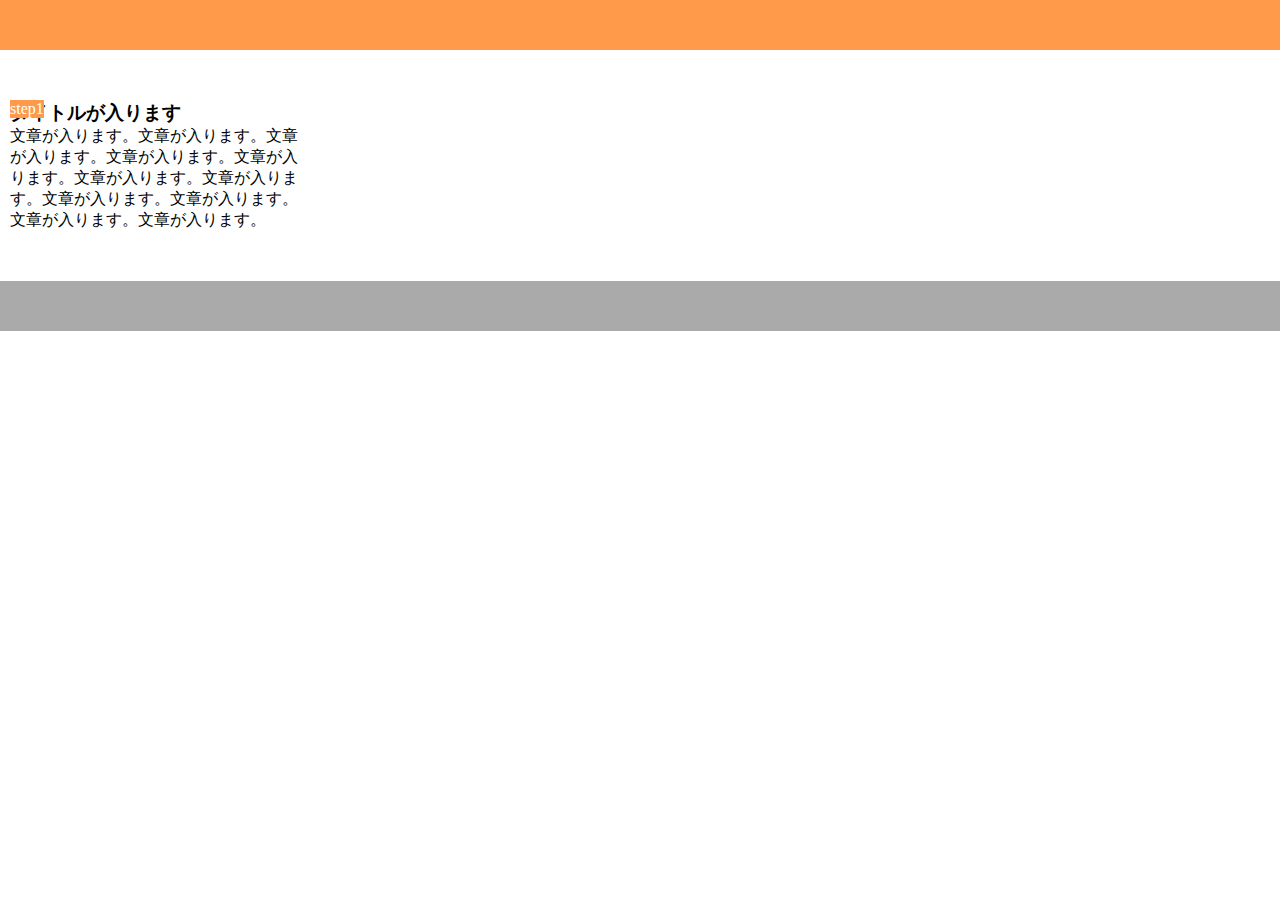
==== Chapter9/chapter9_exercise.html @ 3ff9246f "[Start]2-9 演習問題" ====
<!DOCTYPE html>
<html lang="ja">
  <head>
    <meta charset="UTF-8"/>
    <!-- cssファイルの読み込み-->
    <link rel="stylesheet" href="chapter9_exercise.css"/>
    <title>9章演習 石井</title>
  </head>

  <body>
    <!-- header -->
    <header> </header>
    <!-- navigation -->
      <!-- 今回はnavigationなし -->
  <main>
    <div class="contents_box">
      <div class="contents_image_1"></div>
      <div class="contents_number">step1</div>
      <h3 class="title">タイトルが入ります</h3>
      <p class="sentence">文章が入ります。文章が入ります。文章が入ります。文章が入ります。文章が入ります。文章が入ります。文章が入ります。文章が入ります。文章が入ります。文章が入ります。文章が入ります。</p>
    </div>

    <div class="contents_box"></div>
    <div class="contents_box"></div>
  </main>

 <!-- footer  -->
    <footer> </footer>
  </body>
</html>
---- Chapter9/chapter9_exercise.css ----
* {
  margin: 0;
  padding: 0;
  box-sizing: border-box;
}

header {
  width: 100%;
  height: 50px;
  margin: 0 auto;
  background-color: #ff9a4b;
}

main {
  width: 960px;
  padding: 50px auto;
  display: flex;
}

.contents_box {
  position: relative;
  width: 300px;
  margin: 50px auto;
}
.contents_image{
  height: 150px;
  background-image: url(img_exercise/flow01.png);
  position: absolute;
  top: 10px;
  left: 10px;
}
.contents_number {
  position: absolute;
  top:0;
  left: 0;
  background-color: #ff9a4b;
  color:#fff;
}
footer {
  width: 100%; /* 横幅 */
  height: 50px; /* 高さ */
  text-align: center;
  line-height: 120px;
  background-color: #aaaaaa;
}
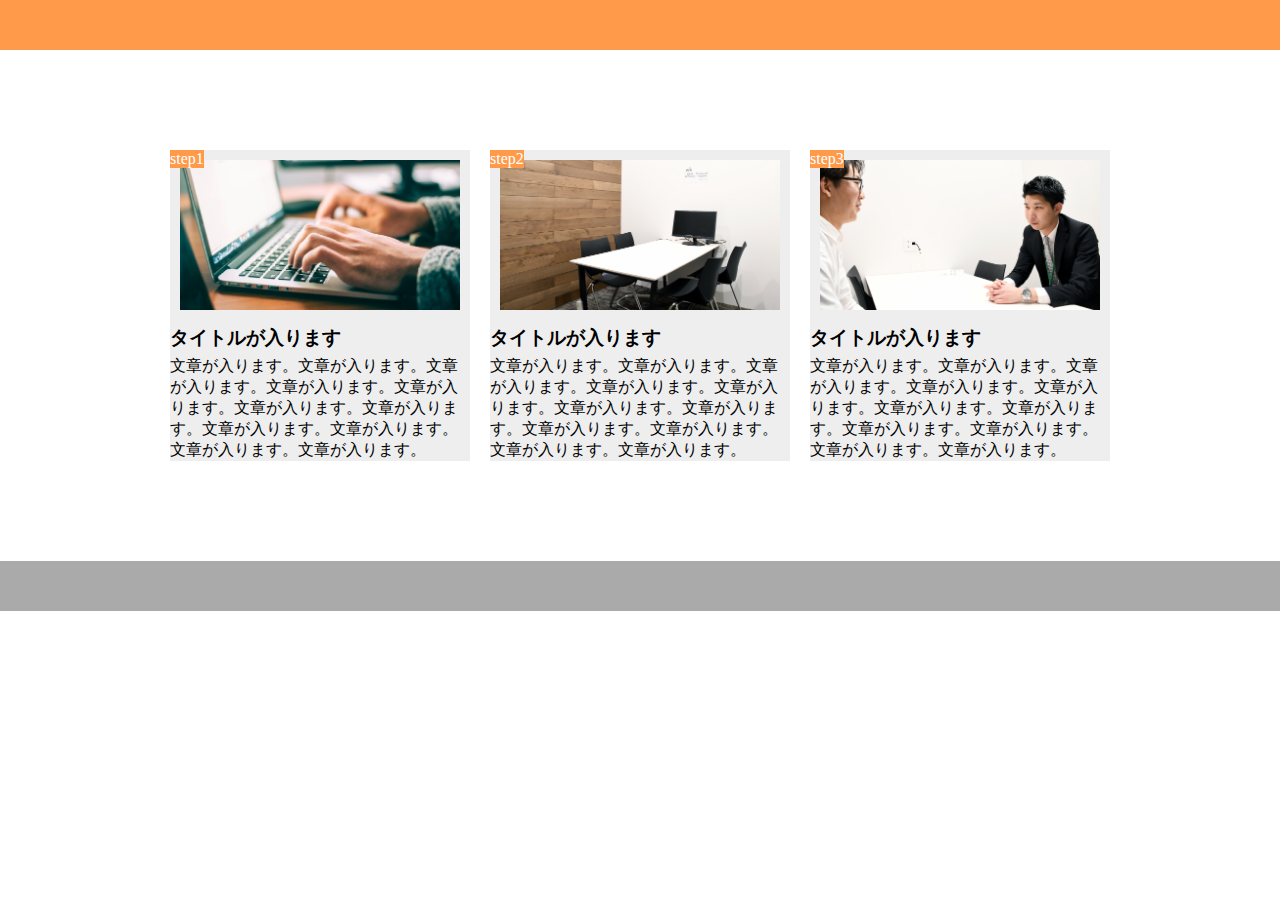
==== commit c2b918d5: "[Finish]2-9 演習" ====
--- a/Chapter9/chapter9_exercise.html
+++ b/Chapter9/chapter9_exercise.html
@@ -13,15 +13,28 @@
     <!-- navigation -->
       <!-- 今回はnavigationなし -->
   <main>
+
     <div class="contents_box">
       <div class="contents_image_1"></div>
       <div class="contents_number">step1</div>
-      <h3 class="title">タイトルが入ります</h3>
-      <p class="sentence">文章が入ります。文章が入ります。文章が入ります。文章が入ります。文章が入ります。文章が入ります。文章が入ります。文章が入ります。文章が入ります。文章が入ります。文章が入ります。</p>
+      <h3 class="contents_title">タイトルが入ります</h3>
+      <p class="contents_sentence">文章が入ります。文章が入ります。文章が入ります。文章が入ります。文章が入ります。文章が入ります。文章が入ります。文章が入ります。文章が入ります。文章が入ります。文章が入ります。</p>
     </div>
 
-    <div class="contents_box"></div>
-    <div class="contents_box"></div>
+    <div class="contents_box">
+      <div class="contents_image_2"></div>
+      <div class="contents_number">step2</div>
+      <h3 class="contents_title">タイトルが入ります</h3>
+      <p class="contents_sentence">文章が入ります。文章が入ります。文章が入ります。文章が入ります。文章が入ります。文章が入ります。文章が入ります。文章が入ります。文章が入ります。文章が入ります。文章が入ります。</p>
+    </div>
+
+    <div class="contents_box">
+      <div class="contents_image_3"></div>
+      <div class="contents_number">step3</div>
+      <h3 class="contents_title">タイトルが入ります</h3>
+      <p class="contents_sentence">文章が入ります。文章が入ります。文章が入ります。文章が入ります。文章が入ります。文章が入ります。文章が入ります。文章が入ります。文章が入ります。文章が入ります。文章が入ります。</p>
+    </div>
+
   </main>
 
  <!-- footer  -->
--- a/Chapter9/chapter9_exercise.css
+++ b/Chapter9/chapter9_exercise.css
@@ -13,7 +13,7 @@
 
 main {
   width: 960px;
-  padding: 50px auto;
+  margin: 50px auto;
   display: flex;
 }
 
@@ -21,13 +21,7 @@
   position: relative;
   width: 300px;
   margin: 50px auto;
-}
-.contents_image{
-  height: 150px;
-  background-image: url(img_exercise/flow01.png);
-  position: absolute;
-  top: 10px;
-  left: 10px;
+  background-color: #EEEEEE;
 }
 .contents_number {
   position: absolute;
@@ -36,6 +30,31 @@
   background-color: #ff9a4b;
   color:#fff;
 }
+.contents_title{
+  margin-bottom:5px;
+}
+.contents_image_1{
+  height: 150px;
+  background-image: url(img_exercise/flow01.png);
+  background-size: cover;
+  background-position: bottom;
+  margin:10px 10px 15px 10px;
+}
+.contents_image_2{
+  height: 150px;
+  background-image: url(img_exercise/flow02.png);
+  background-size: cover;
+  background-position: bottom;
+  margin:10px 10px 15px 10px;
+}
+.contents_image_3{
+  height: 150px;
+  background-image: url(img_exercise/flow03.png);
+  background-size: cover;
+  background-position: bottom;
+  margin:10px 10px 15px 10px;
+}
+
 footer {
   width: 100%; /* 横幅 */
   height: 50px; /* 高さ */
